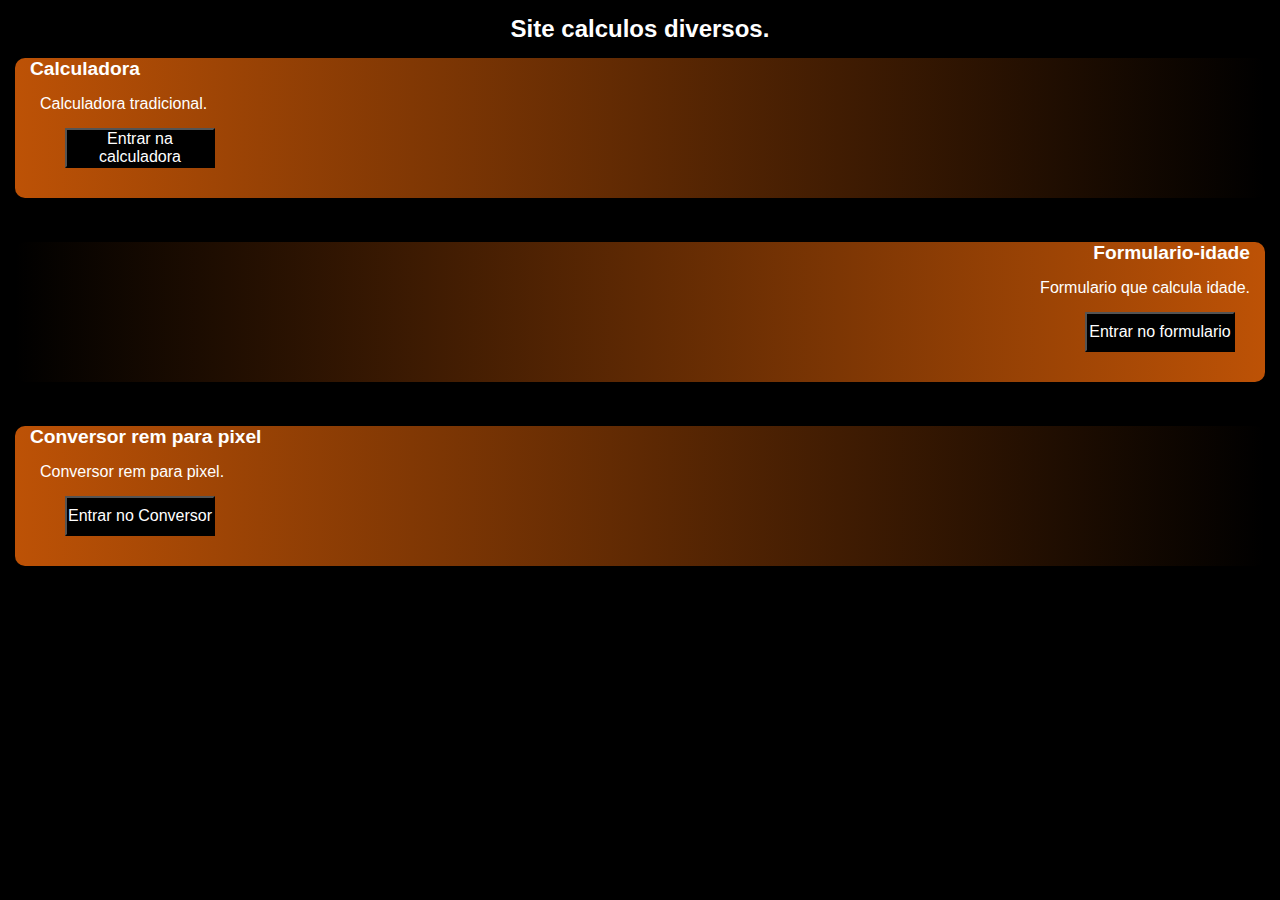
==== index.html @ 6041acf0 "Publicação 03092022" ====
<!DOCTYPE html>
<html lang="Pt-br">
<head>
    <meta charset="UTF-8">
    <meta http-equiv="X-UA-Compatible" content="IE=edge">
    <meta name="viewport" content="width=device-width, initial-scale=1.0">
    <title>Calculos diversos</title>

    <!-- ligar a pagina HOME ou index.html ao arquivo de estilos.css ( tipo CSS externo ) -->
    <link rel="stylesheet" href="estilo_index.css">

</head>
<body>

    <h1>Site calculos diversos.</h1>

    <article class="c1">
        <h2>Calculadora</h2>
      
        <p>Calculadora tradicional.</b><br>
        
        <a href="tradicional/index.html"><button class="format_botao">Entrar na calculadora</button></a>    

        <br>

    </article>   
    
    <br>
    
    <article class="c2">
        <h2>Formulario-idade</h2>
      
        <p>Formulario que calcula idade.</b><br>
        
        <a href="idade/index.html"><button class="format_botao">Entrar no formulario</button></a>    

        <br>

    </article>   
    
    <br>

    <article class="c3">
        <h2>Conversor rem para pixel</h2>
      
        <p>Conversor rem para pixel.</b><br>
        
        <a href="rem_pixels/index.html"><button class="format_botao">Entrar no Conversor</button></a>    

        <br>

    </article>   
    
    <br>  

</body>
</html>
---- estilo_index.css ----
* {
    padding: 0;
    margin: 0;
    box-sizing: border-box;
}

body {
    font-family: 'Segoe UI', Tahoma, Geneva, Verdana, sans-serif;
    background-color: rgb(0, 0, 0);
    color: #ffffff;
    font-size: 12px;
}

.format_botao {
    font-size: 1rem;
    margin-left: 25px;
    margin-right: 15px;
    margin-top: 15px;
    margin-bottom: 15px;
    width: 150px; 
    height: 40px;
    background-color: rgb(0, 0, 0);
    color: #ffffff;
}

h1 {
    text-align: center;
    font-size: 1.5rem;
    margin-left: 15px;
    margin-right: 15px;
    margin-top: 15px;
    margin-bottom: 15px;
}

h2 {
    font-size: 1.2rem;
    margin-left: 15px;
    margin-right: 15px;
    margin-top: 15px;
    margin-bottom: 15px;
}

p {
    font-size: 1rem;
    margin-left: 25px;
    margin-right: 15px;
    margin-top: 15px;
    margin-bottom: 15px;
    padding-bottom: 15px;   
}

.c1 {
    text-align: left;
    background: linear-gradient(to right, #bd5206, transparent);
    box-shadow: -10px 0px 10px rgba(0, 0, 0, 0.233);
    border-radius: 10px;
    font-size: 1.2rem;
    margin-left: 15px;
    margin-right: 15px;
    margin-top: 15px;
    margin-bottom: 15px;
}

.c2 {
    text-align: right;
    background: linear-gradient(to left, #bd5206, transparent);
    box-shadow: 10px 0px 10px rgba(0, 0, 0, 0.233);
    border-radius: 10px;
    font-size: 1.2rem;
    margin-left: 15px;
    margin-right: 15px;
    margin-top: 15px;
    margin-bottom: 15px;
}

.c3 {
    text-align: left;
    background: linear-gradient(to right, #bd5206, transparent);
    box-shadow: -10px 0px 10px rgba(0, 0, 0, 0.233);
    border-radius: 10px;
    font-size: 1.2rem;
    margin-left: 15px;
    margin-right: 15px;
    margin-top: 15px;
    margin-bottom: 15px;
}

.c4 {
    text-align: right;
    background: linear-gradient(to left, #bd5206, transparent);
    box-shadow: 10px 0px 10px rgba(0, 0, 0, 0.233);
    border-radius: 10px;
    font-size: 1.2rem;
    margin-left: 15px;
    margin-right: 15px;
    margin-top: 15px;
    margin-bottom: 15px;
}

.c5 {
    text-align: left;
    background: linear-gradient(to right, #bd5206, transparent);
    box-shadow: -10px 0px 10px rgba(0, 0, 0, 0.233);
    border-radius: 10px;
    font-size: 1.2rem;
    margin-left: 15px;
    margin-right: 15px;
    margin-top: 15px;
    margin-bottom: 15px;
}

.c6 {
    text-align: right;
    background: linear-gradient(to left, #bd5206, transparent);
    box-shadow: 10px 0px 10px rgba(0, 0, 0, 0.233);
    border-radius: 10px;
    font-size: 1.2rem;
    margin-left: 15px;
    margin-right: 15px;
    margin-top: 15px;
    margin-bottom: 15px;
}

.c7 {
    text-align: left;
    background: linear-gradient(to right, #bd5206, transparent);
    box-shadow: -10px 0px 10px rgba(0, 0, 0, 0.233);
    border-radius: 10px;
    font-size: 1.2rem;
    margin-left: 15px;
    margin-right: 15px;
    margin-top: 15px;
    margin-bottom: 15px;
}

.c8 {
    text-align: right;
    background: linear-gradient(to left, #bd5206, transparent);
    box-shadow: 10px 0px 10px rgba(0, 0, 0, 0.233);
    border-radius: 10px;
    font-size: 1.2rem;
    margin-left: 15px;
    margin-right: 15px;
    margin-top: 15px;
    margin-bottom: 15px;
}

.c9 {
    text-align: left;
    background: linear-gradient(to right, #bd5206, transparent);
    box-shadow: -10px 0px 10px rgba(0, 0, 0, 0.233);
    border-radius: 10px;
    font-size: 1.2rem;
    margin-left: 15px;
    margin-right: 15px;
    margin-top: 15px;
    margin-bottom: 15px;
}

.c10 {
    text-align: right;
    background: linear-gradient(to left, #bd5206, transparent);
    box-shadow: 10px 0px 10px rgba(0, 0, 0, 0.233);
    border-radius: 10px;
    font-size: 1.2rem;
    margin-left: 15px;
    margin-right: 15px;
    margin-top: 15px;
    margin-bottom: 15px;
}

.c11 {
    text-align: left;
    background: linear-gradient(to right, #bd5206, transparent);
    box-shadow: -10px 0px 10px rgba(0, 0, 0, 0.233);
    border-radius: 10px;
    font-size: 1.2rem;
    margin-left: 15px;
    margin-right: 15px;
    margin-top: 15px;
    margin-bottom: 15px;
}
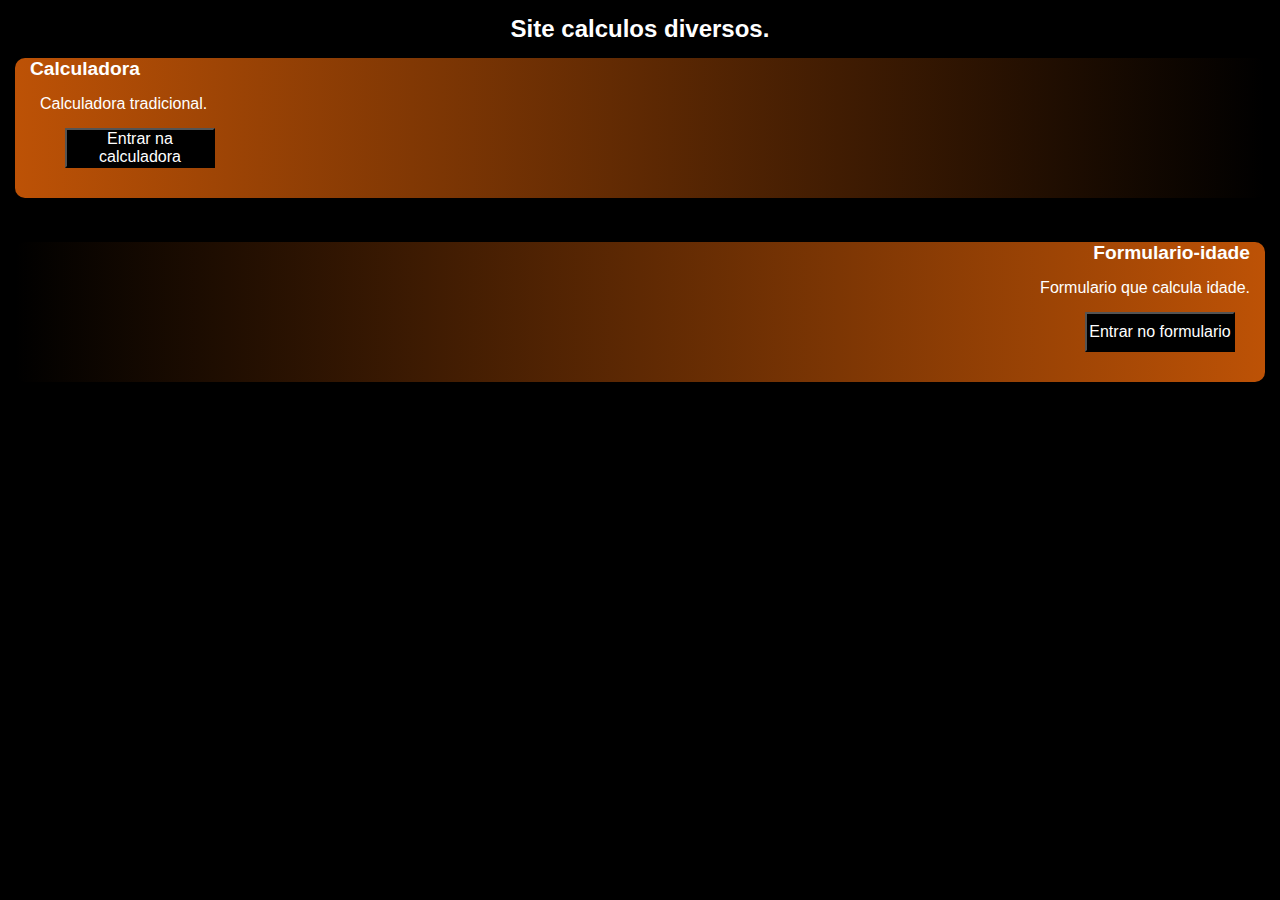
==== commit 4c3be044: "02102022" ====
--- a/index.html
+++ b/index.html
@@ -32,7 +32,7 @@
       
         <p>Formulario que calcula idade.</b><br>
         
-        <a href="idade/index.html"><button class="format_botao">Entrar no formulario</button></a>    
+        <a href="idade-pxrem/index.html"><button class="format_botao">Entrar no formulario</button></a>    
 
         <br>
 
@@ -40,18 +40,5 @@
     
     <br>
 
-    <article class="c3">
-        <h2>Conversor rem para pixel</h2>
-      
-        <p>Conversor rem para pixel.</b><br>
-        
-        <a href="rem_pixels/index.html"><button class="format_botao">Entrar no Conversor</button></a>    
-
-        <br>
-
-    </article>   
-    
-    <br>  
-
 </body>
 </html>